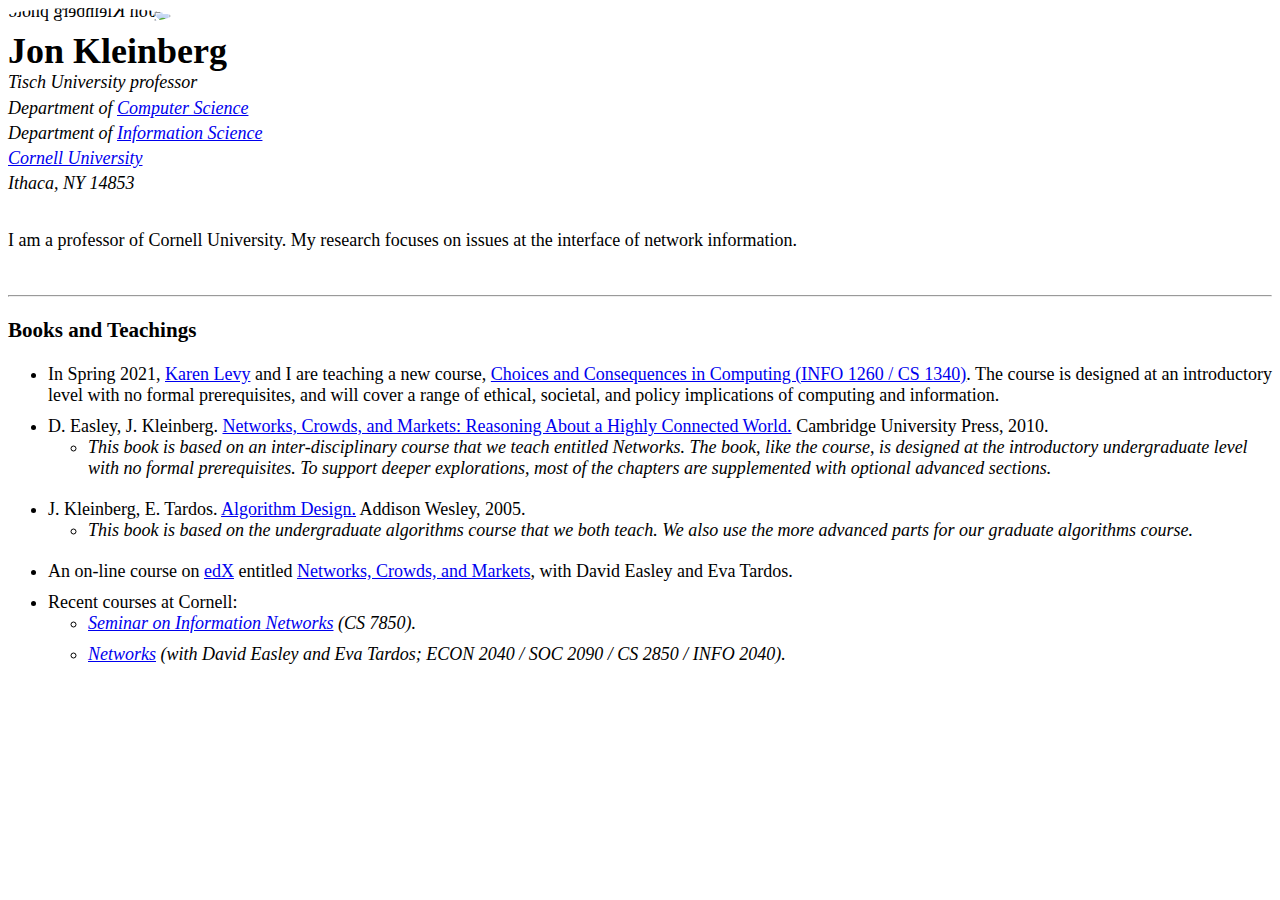
==== index.html @ 7bdaa759 "Added initial website files" ====
<!DOCTYPE html>
<html lang="en">

<head>
  <meta charset="UTF-8">
  <meta name="viewport" content="width=device-width, initial-scale=1.0">
  <meta http-equiv="X-UA-Compatible" content="ie=edge">
  <link rel="stylesheet" href="style.css">
  <title>Document</title>
</head>

<body>
  <header class="intro">
    <img src="http://www.sigmetrics.org/sigmetrics2018/images/jon_kleinberg.jpg" alt="Jon Kleinberg photo" class="photo">
    <h1>Jon Kleinberg</h1>
    <p><em>Tisch University professor</em></p>
    <p><em>Department of <a href="#">Computer Science</a></em></p>
    <p><em>Department of <a href="#">Information Science</a></em></p>
    <p><em><a href="#">Cornell University</a></em></p>
    <p><em>Ithaca, NY 14853</em></p>
    <p class="brief">I am a professor of Cornell University.
      My research focuses on issues at the interface of network information.</p>
  </header>
  <hr>
  <div class="navi">
    <section class="books">
      <h3>Books and Teachings</h3>
      <ul>
        <li>In Spring 2021, <a href="#">Karen Levy</a> and I are teaching a new course, <a href="#">Choices and Consequences in Computing (INFO 1260 / CS 1340)</a>. The course is designed at an introductory level with no formal prerequisites, and
          will cover a range of ethical, societal, and policy implications of computing and information.</li>
        <li>D. Easley, J. Kleinberg. <a href="#">Networks, Crowds, and Markets: Reasoning About a Highly Connected World.</a> Cambridge University Press, 2010.
          <ul>
            <li class="nest">This book is based on an inter-disciplinary course that we teach entitled Networks. The book, like the course, is designed at the introductory undergraduate level with no formal prerequisites. To support deeper
              explorations, most of
              the chapters are supplemented with optional advanced sections.</li>
          </ul>
        </li>
        <li>J. Kleinberg, E. Tardos. <a href="#">Algorithm Design.</a> Addison Wesley, 2005.
          <ul>
            <li class="nest">This book is based on the undergraduate algorithms course that we both teach. We also use the more advanced parts for our graduate algorithms course.</li>
          </ul>
        </li>
        <li>An on-line course on <a href="#">edX</a> entitled <a href="#">Networks, Crowds, and Markets</a>, with David Easley and Eva Tardos.</li>
        <li>Recent courses at Cornell:
          <ul>
            <li class="nest"><a href="#">Seminar on Information Networks</a> (CS 7850).</li>
            <li class="nest"><a href="#">Networks</a> (with David Easley and Eva Tardos; ECON 2040 / SOC 2090 / CS 2850 / INFO 2040).</li>
          </ul>
        </li>
      </ul>
    </section>
  </div>
</body>

</html>
---- style.css ----
/* * {
  margin: 0;
  padding: 0;
} */

body {
  /* text-align: center; */
  font-size: 18px;
}

/* header */
header, p{
  line-height: 40%;
}

.brief {
  margin: 50px 0;
}

.photo {
  border-radius: 50%;
  transform: scaleX(-1);
}

/* books and teaching */

.nest {
  font-style: italic;
}
li {
  padding-bottom: 10px;
}
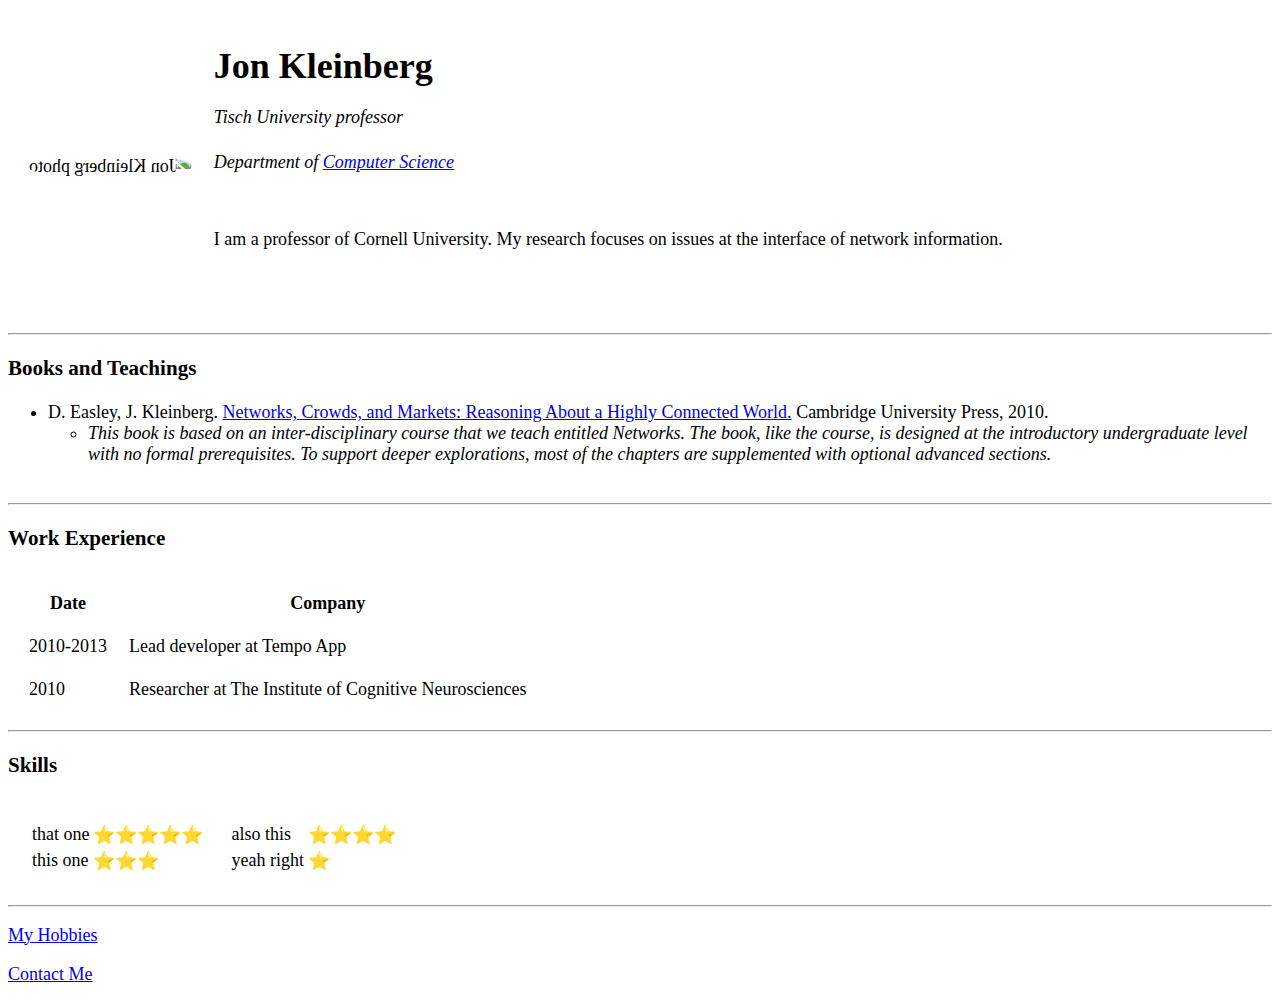
==== commit 8c148506: "corrected the pages" ====
--- a/index.html
+++ b/index.html
@@ -10,46 +10,112 @@
 </head>
 
 <body>
+
+  <!-- header section -->
+
   <header class="intro">
-    <img src="http://www.sigmetrics.org/sigmetrics2018/images/jon_kleinberg.jpg" alt="Jon Kleinberg photo" class="photo">
-    <h1>Jon Kleinberg</h1>
-    <p><em>Tisch University professor</em></p>
-    <p><em>Department of <a href="#">Computer Science</a></em></p>
-    <p><em>Department of <a href="#">Information Science</a></em></p>
-    <p><em><a href="#">Cornell University</a></em></p>
-    <p><em>Ithaca, NY 14853</em></p>
-    <p class="brief">I am a professor of Cornell University.
-      My research focuses on issues at the interface of network information.</p>
+    <table cellspacing="20px">
+      <tr>
+        <td><img src="http://www.sigmetrics.org/sigmetrics2018/images/jon_kleinberg.jpg" alt="Jon Kleinberg photo" class="photo"></td>
+        <td>
+          <h1>Jon Kleinberg</h1>
+          <p><em>Tisch University professor</em></p>
+          <p><em>Department of <a href="#">Computer Science</a></em></p>
+          <p class="brief">I am a professor of Cornell University.
+            My research focuses on issues at the interface of network information.</p>
+        </td>
+      </tr>
+    </table>
   </header>
   <hr>
+
+  <!-- books and teaching section -->
+
   <div class="navi">
     <section class="books">
       <h3>Books and Teachings</h3>
       <ul>
-        <li>In Spring 2021, <a href="#">Karen Levy</a> and I are teaching a new course, <a href="#">Choices and Consequences in Computing (INFO 1260 / CS 1340)</a>. The course is designed at an introductory level with no formal prerequisites, and
-          will cover a range of ethical, societal, and policy implications of computing and information.</li>
         <li>D. Easley, J. Kleinberg. <a href="#">Networks, Crowds, and Markets: Reasoning About a Highly Connected World.</a> Cambridge University Press, 2010.
           <ul>
             <li class="nest">This book is based on an inter-disciplinary course that we teach entitled Networks. The book, like the course, is designed at the introductory undergraduate level with no formal prerequisites. To support deeper
-              explorations, most of
-              the chapters are supplemented with optional advanced sections.</li>
-          </ul>
-        </li>
-        <li>J. Kleinberg, E. Tardos. <a href="#">Algorithm Design.</a> Addison Wesley, 2005.
-          <ul>
-            <li class="nest">This book is based on the undergraduate algorithms course that we both teach. We also use the more advanced parts for our graduate algorithms course.</li>
-          </ul>
-        </li>
-        <li>An on-line course on <a href="#">edX</a> entitled <a href="#">Networks, Crowds, and Markets</a>, with David Easley and Eva Tardos.</li>
-        <li>Recent courses at Cornell:
-          <ul>
-            <li class="nest"><a href="#">Seminar on Information Networks</a> (CS 7850).</li>
-            <li class="nest"><a href="#">Networks</a> (with David Easley and Eva Tardos; ECON 2040 / SOC 2090 / CS 2850 / INFO 2040).</li>
+              explorations, most of the chapters are supplemented with optional advanced sections.</li>
           </ul>
         </li>
       </ul>
     </section>
   </div>
+  <hr>
+
+  <!-- Work experience -->
+
+  <div>
+    <h3>Work Experience</h3>
+    <table class="wrkexp" cellspacing="20px">
+      <thead>
+        <th>Date</th>
+        <th>Company</th>
+      </thead>
+      <tbody>
+        <tr>
+          <td>2010-2013</td>
+          <td>Lead developer at Tempo App</td>
+        </tr>
+        <tr>
+          <td>2010</td>
+          <td>Researcher at The Institute of Cognitive Neurosciences</td>
+        </tr>
+      </tbody>
+      <tfoot></tfoot>
+    </table>
+  </div>
+  <hr>
+
+  <!-- Skillz -->
+
+  <div>
+    <h3>Skills</h3>
+    <table class="wrkexp" cellspacing="20px">
+      <tbody>
+        <tr>
+          <td>
+            <table>
+              <tr>
+                <td>that one</td>
+                <td>&#11088;&#11088;&#11088;&#11088;&#11088;</td>
+              </tr>
+              <tr>
+                <td>this one</td>
+                <td>&#11088;&#11088;&#11088;</td>
+              </tr>
+            </table>
+          </td>
+          <td>
+            <table>
+              <tr>
+                <td>also this</td>
+                <td>&#11088;&#11088;&#11088;&#11088;</td>
+              </tr>
+              <tr>
+                <td>yeah right</td>
+                <td>&#11088;</td>
+              </tr>
+            </table>
+          </td>
+
+
+
+
+
+      </tbody>
+      <tfoot></tfoot>
+    </table>
+  </div>
+  <hr>
+
+  <!-- Hobbies and Contact -->
+
+  <p><a href="hobbies.html">My Hobbies</a></p>
+  <p><a href="contact.html">Contact Me</a></p>
 </body>
 
 </html>
--- a/style.css
+++ b/style.css
@@ -9,12 +9,13 @@
 }
 
 /* header */
-header, p{
-  line-height: 40%;
+header {
+  line-height: 150%;
 }
 
 .brief {
   margin: 50px 0;
+  line-height: 150%;
 }
 
 .photo {
@@ -30,3 +31,5 @@
 li {
   padding-bottom: 10px;
 }
+
+/* table wrkexp */
